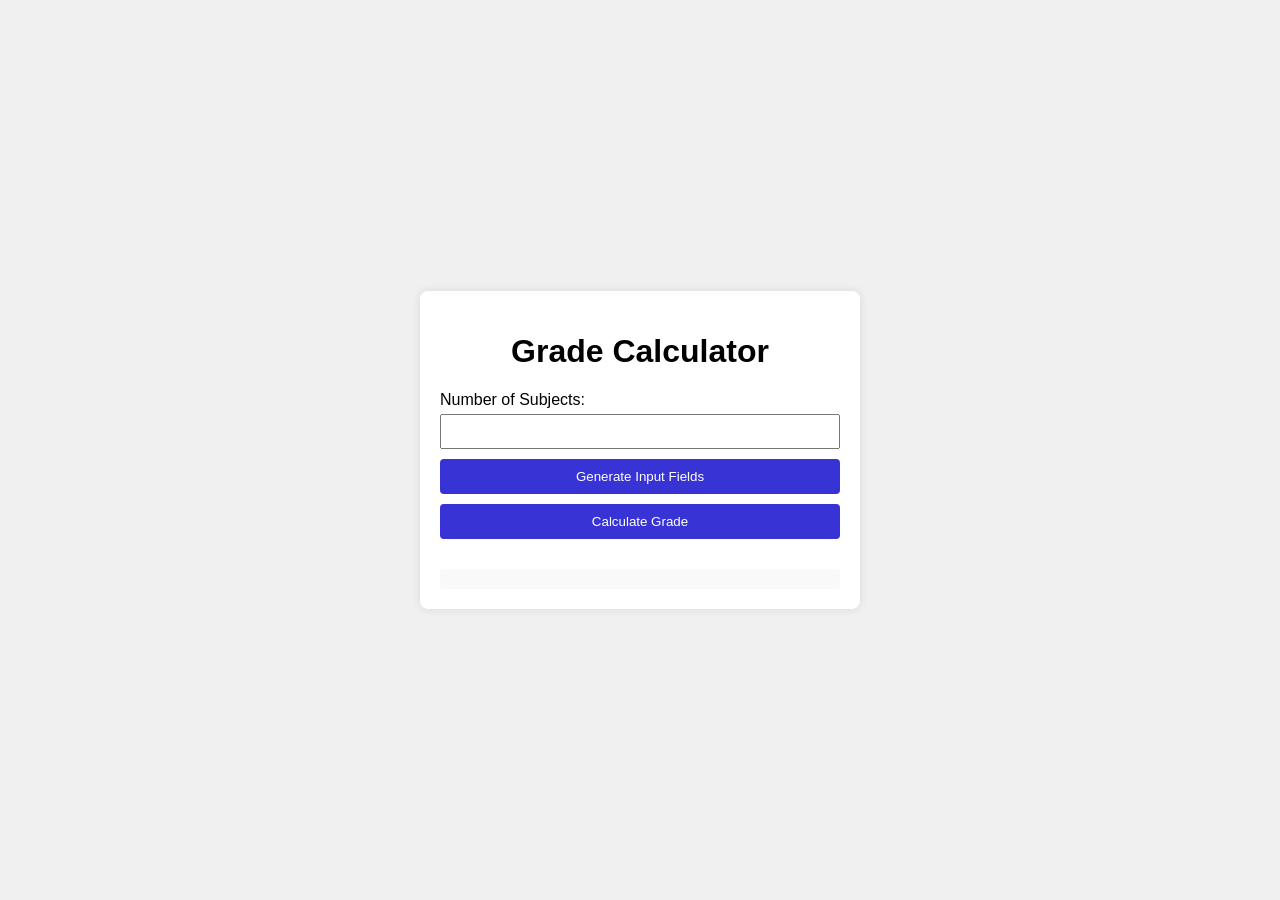
==== Experiment01/index.html @ 33f3522d "Add HTML, CSS, and JavaScript files for Employee Management System and JSON handling" ====
<!DOCTYPE html>
<html lang="en">
<head>
    <meta charset="UTF-8">
    <meta name="viewport" content="width=device-width, initial-scale=1.0">
    <title>Grade Calculator</title>
    <link rel="stylesheet" href="style.css">
</head>
<body>
    <div class="container">
        <h1>Grade Calculator</h1>
        <label for="numSubjects">Number of Subjects:</label>
        <input type="number" id="numSubjects" min="1" max="10">
        <button id="generateInputs">Generate Input Fields</button>
        <div id="marksInputs"></div>
        <button id="calculate">Calculate Grade</button>
        <div id="result"></div>
    </div>
    <script src="script.js"></script>
</body>
</html>
---- Experiment01/style.css ----
body {
    font-family: Arial, sans-serif;
    background-color: #f0f0f0;
    display: flex;
    justify-content: center;
    align-items: center;
    height: 100vh;
    margin: 0;
}

.container {
    background-color: white;
    padding: 20px;
    border-radius: 8px;
    box-shadow: 0 0 10px rgba(0,0,0,0.1);
    width: 400px;
}

h1 {
    text-align: center;
}

label {
    display: block;
    margin-bottom: 5px;
}

input {
    width: 100%;
    padding: 8px;
    margin-bottom: 10px;
    box-sizing: border-box;
}

button {
    width: 100%;
    padding: 10px;
    background-color: #3833d5;
    color: white;
    border: none;
    border-radius: 4px;
    cursor: pointer;
    margin-bottom: 10px;
}

button:hover {
    background-color: #3037a4;
}

#result {
    margin-top: 20px;
    padding: 10px;
    background-color: #f9f9f9;
    border-radius: 4px;
}
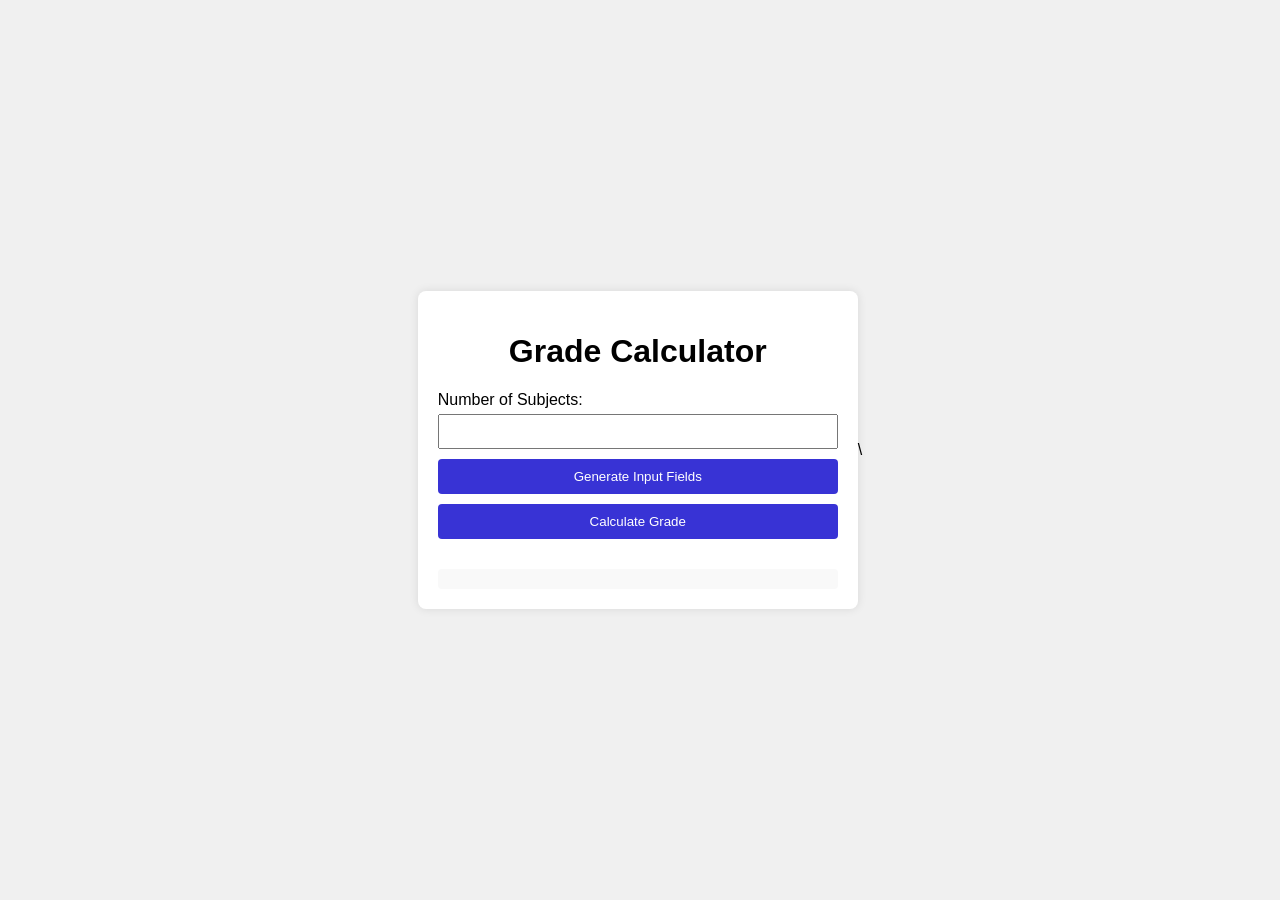
==== commit cb455db3: "Experiment 01 updated" ====
--- a/Experiment01/index.html
+++ b/Experiment01/index.html
@@ -16,6 +16,7 @@
         <button id="calculate">Calculate Grade</button>
         <div id="result"></div>
     </div>
-    <script src="script.js"></script>
+    <script src="script.js"></script>\
+    
 </body>
 </html>
--- a/Experiment01/style.css
+++ b/Experiment01/style.css
@@ -52,4 +52,4 @@
     padding: 10px;
     background-color: #f9f9f9;
     border-radius: 4px;
-}+}
